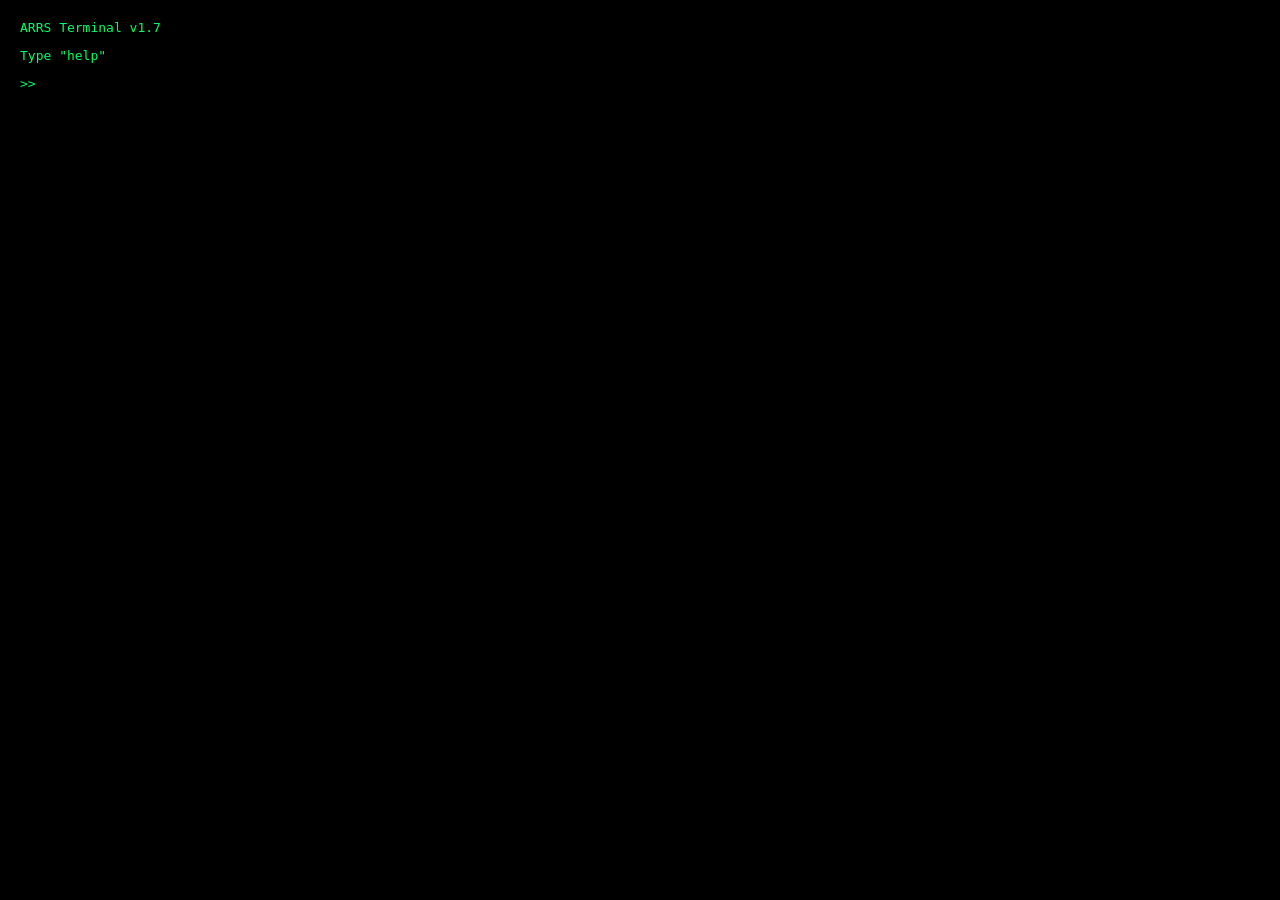
==== index.html @ e10791ba "Add files via upload" ====
<head>
  <title>ARRS Terminal</title>
  <link rel="stylesheet" href="style.css">
</head>
<body>

<div id="terminal">
  <div id="output">
    <p>ARRS Terminal v1.7</p>
    <p>Type "help"</p>
  </div>

  <div class="input-line">
    <span>>></span>
    <input type="text" id="input" autofocus />
  </div>
</div>

<script src="script.js"></script>
</body>
</html>
---- style.css ----
body {
  background: black;
  color: #00ff66;
  font-family: monospace;
  margin: 0;
  padding: 20px;
}

#terminal {
  max-width: 900px;
}

input {
  background: black;
  border: none;
  color: #00ff66;
  font-family: monospace;
  font-size: 16px;
  outline: none;
  width: 90%;
}

.input-line {
  display: flex;
  gap: 10px;
}
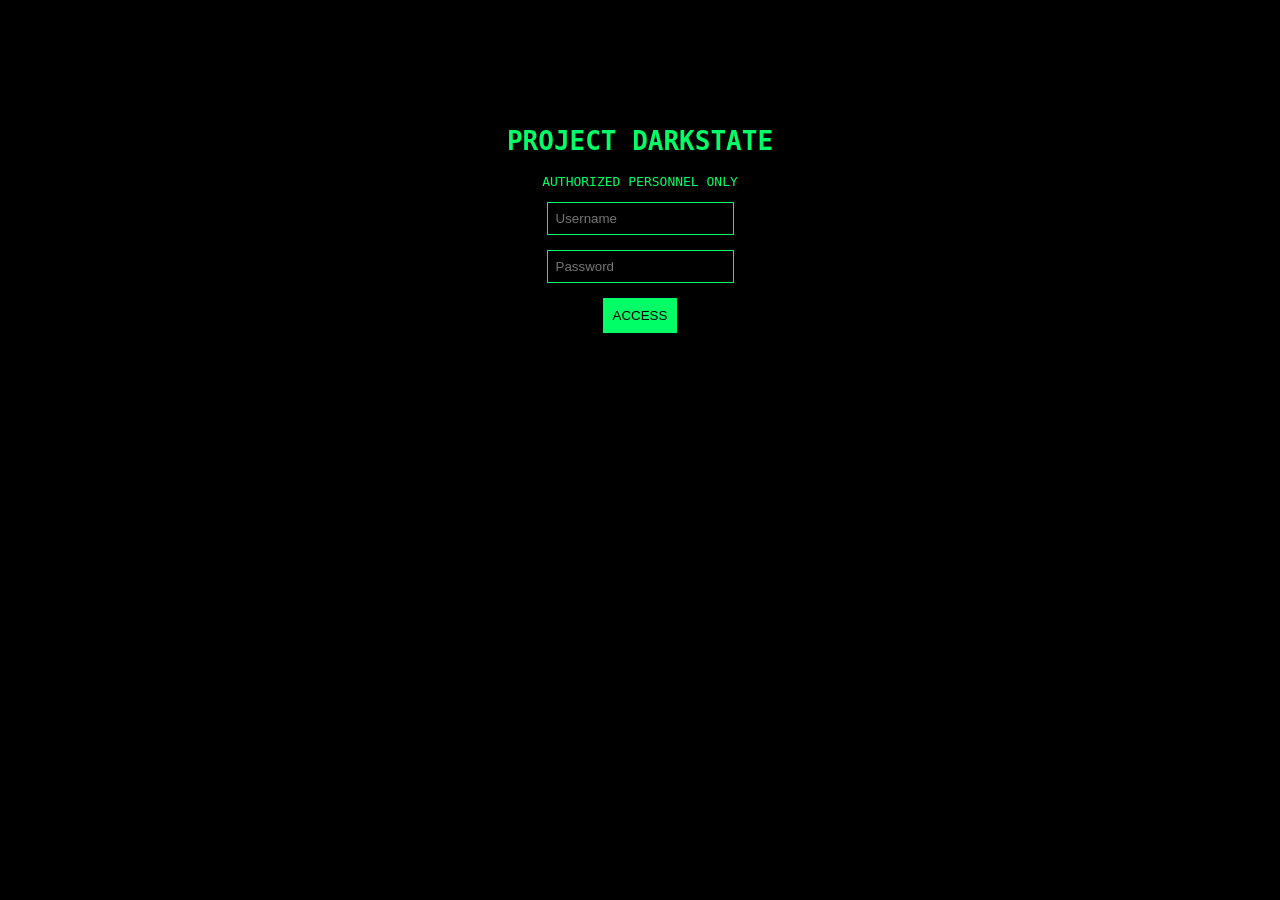
==== commit 5a6f2cc1: "Add files via upload" ====
--- a/index.html
+++ b/index.html
@@ -1,21 +1,23 @@
+<!DOCTYPE html>
+<html>
 <head>
-  <title>ARRS Terminal</title>
+  <title>PROJECT DARKSTATE</title>
   <link rel="stylesheet" href="style.css">
 </head>
 <body>
 
-<div id="terminal">
-  <div id="output">
-    <p>ARRS Terminal v1.7</p>
-    <p>Type "help"</p>
-  </div>
+<div class="center">
+  <h1>PROJECT DARKSTATE</h1>
+  <p>AUTHORIZED PERSONNEL ONLY</p>
 
-  <div class="input-line">
-    <span>>></span>
-    <input type="text" id="input" autofocus />
-  </div>
+  <input id="user" placeholder="Username" /><br><br>
+  <input id="pass" type="password" placeholder="Password" /><br><br>
+
+  <button onclick="login()">ACCESS</button>
+
+  <p id="error"></p>
 </div>
 
-<script src="script.js"></script>
+<script src="login.js"></script>
 </body>
 </html>
--- a/style.css
+++ b/style.css
@@ -2,25 +2,32 @@
   background: black;
   color: #00ff66;
   font-family: monospace;
-  margin: 0;
-  padding: 20px;
+  text-align: center;
 }
 
-#terminal {
-  max-width: 900px;
+.center {
+  margin-top: 10%;
 }
 
 input {
   background: black;
-  border: none;
   color: #00ff66;
-  font-family: monospace;
-  font-size: 16px;
-  outline: none;
-  width: 90%;
+  border: 1px solid #00ff66;
+  padding: 8px;
 }
 
-.input-line {
-  display: flex;
-  gap: 10px;
+button {
+  background: #00ff66;
+  color: black;
+  padding: 10px;
+  border: none;
+  cursor: pointer;
+}
+
+#terminal {
+  margin-top: 20px;
+}
+
+a {
+  color: #00ff66;
 }
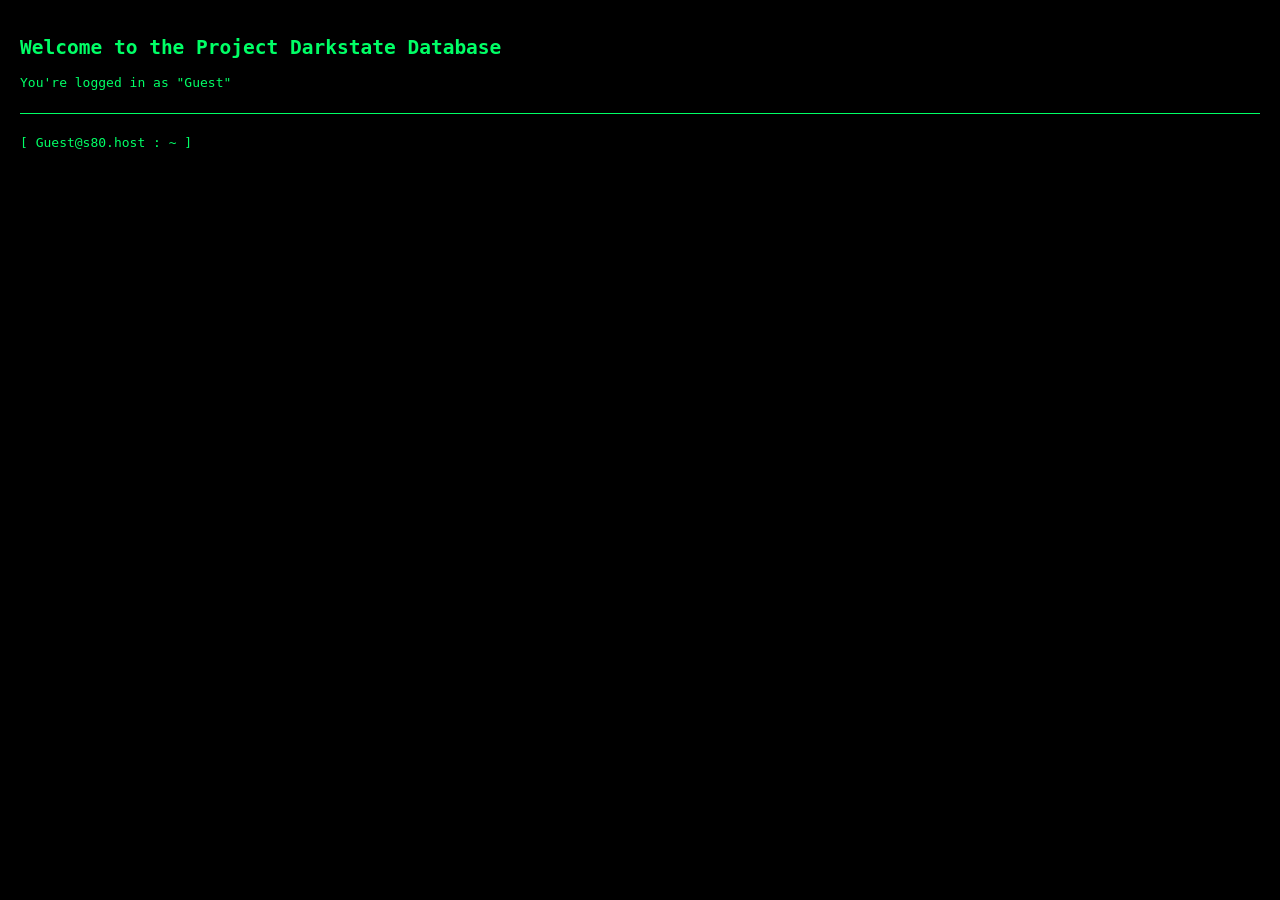
==== commit 2273febd: "Update index.html" ====
--- a/index.html
+++ b/index.html
@@ -6,18 +6,20 @@
 </head>
 <body>
 
-<div class="center">
-  <h1>PROJECT DARKSTATE</h1>
-  <p>AUTHORIZED PERSONNEL ONLY</p>
-
-  <input id="user" placeholder="Username" /><br><br>
-  <input id="pass" type="password" placeholder="Password" /><br><br>
-
-  <button onclick="login()">ACCESS</button>
-
-  <p id="error"></p>
+<div id="header">
+  <h2>Welcome to the Project Darkstate Database</h2>
+  <p id="userline">You're logged in as "Guest"</p>
+  <p id="clock"></p>
 </div>
 
-<script src="login.js"></script>
+<div id="output"></div>
+
+<div id="terminal-bar">
+  <span>[ Guest@s80.host : ~ ]</span>
+  <input id="cmd" autofocus />
+</div>
+
+<script src="script.js"></script>
+
 </body>
-</html>+</html>
--- a/style.css
+++ b/style.css
@@ -2,32 +2,33 @@
   background: black;
   color: #00ff66;
   font-family: monospace;
-  text-align: center;
+  margin: 0;
+  padding: 20px;
 }
 
-.center {
-  margin-top: 10%;
+#header {
+  border-bottom: 1px solid #00ff66;
+  padding-bottom: 10px;
+  margin-bottom: 20px;
 }
 
-input {
-  background: black;
-  color: #00ff66;
-  border: 1px solid #00ff66;
-  padding: 8px;
+#input-line {
+  position: fixed;
+  bottom: 10px;
+  width: 95%;
+  display: flex;
+  gap: 10px;
 }
 
-button {
-  background: #00ff66;
-  color: black;
-  padding: 10px;
+#cmd {
+  flex: 1;
+  background: black;
   border: none;
-  cursor: pointer;
-}
-
-#terminal {
-  margin-top: 20px;
+  color: #00ff66;
+  font-family: monospace;
+  outline: none;
 }
 
 a {
   color: #00ff66;
-}+}
